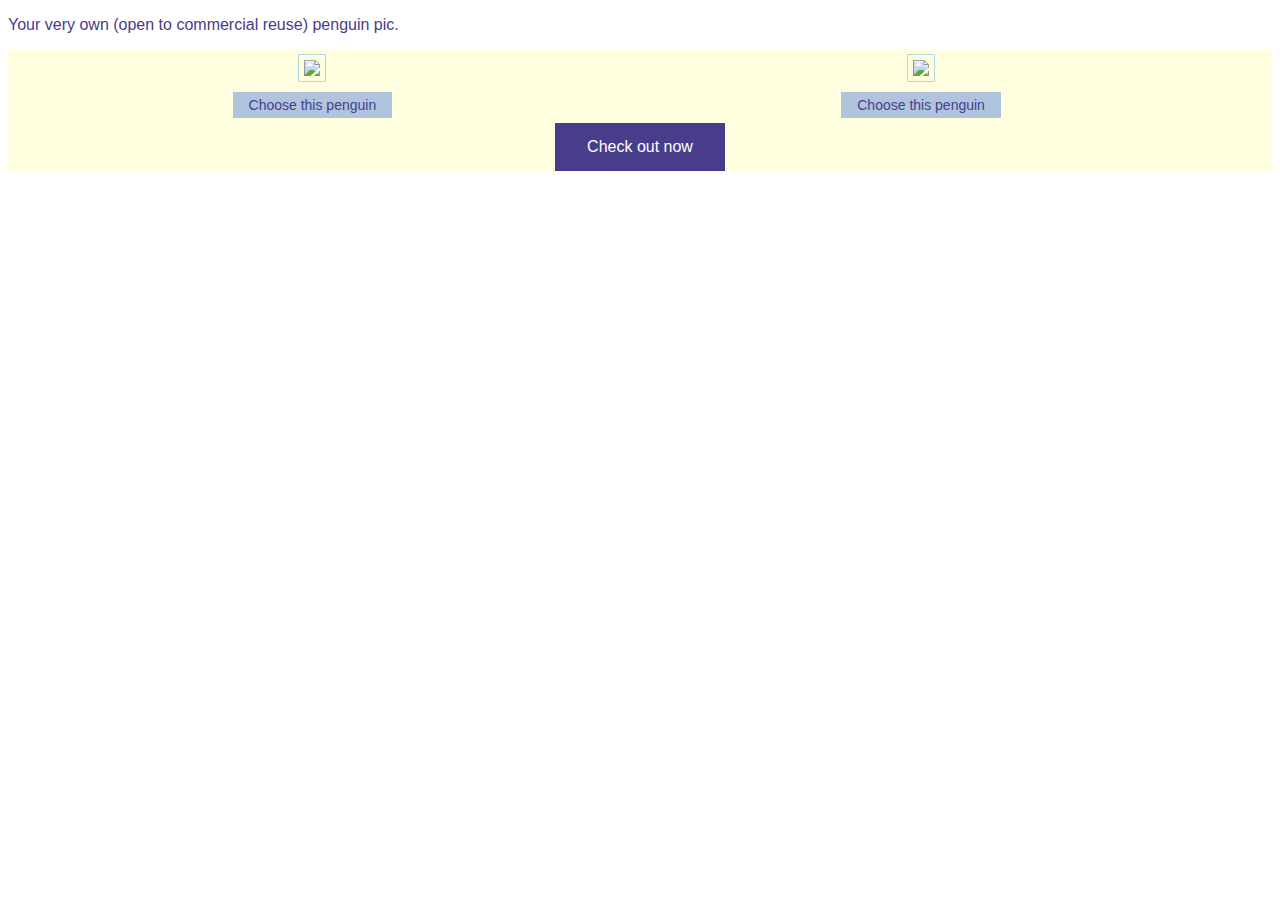
==== index.html @ d7206c39 "Adding test stripe integration" ====
<!DOCTYPE html>
<html>
    <head>
        <meta charset="utf-8">
        <meta http-equiv="X-UA-Compatible" content="IE=edge">
        <title>Alex's Stripe Shop</title>
        <meta name="description" content="">
        <meta name="viewport" content="width=device-width, initial-scale=1">
        <link rel="stylesheet" href="style.css">
        <script src="stripePay.js"></script>
        <script src="https://js.stripe.com/v3/"></script>
    </head>
    <body>
        <p>Your very own (open to commercial reuse) penguin pic.</p>
        <div class="row">
            <div class="divLeft">
                <img id="penguin-img" src="https://images.pexels.com/photos/2078475/pexels-photo-2078475.jpeg?auto=compress&cs=tinysrgb&dpr=2&h=650&w=940">
            </div>
            <div class="divRight">
                <img id="penguin-img" src="https://images.pexels.com/photos/60088/pexels-photo-60088.jpeg?auto=compress&cs=tinysrgb&dpr=2&h=750&w=1260">
            </div>
        </div>
        <div class="row">
            <div class="divLeft">
                <button class="choosepenguin" id="leftpenguin">Choose this penguin</button>
            </div>
            <div class="divRight">
                <button class="choosepenguin" id="rightpenguin">Choose this penguin</button>
            </div>
        </div>
        <div class="row">
            <button id="checkoutbutton">Check out now</button>
        </div>
    </body>
</html>
---- style.css ----
h1 {
    font-family: Arial, Helvetica, sans-serif;
    color:darkslateblue;
}

p {
    font-family: Arial, Helvetica, sans-serif;
    color:darkslateblue;
}


.row{
    width: 100%;
    content: "";
    display: table;
    clear: both;
    padding-top: 3px;
    padding-bottom: 1px;
    text-align:center;
    background-color:lightyellow;
}

.divLeft{
    width: 48%;
    height: auto;
    float: left;
    text-align:center;
    background-color:lightyellow;
    padding: 1px;
}

.divRight{
    width: 48%;
    height: auto;
    float: left;
    text-align:center;
    background-color:lightyellow;
    padding: 1px;
}

#penguin-img {
    max-width: 60%;
    height: auto;
    border: 1px solid lightblue;
    padding: 5px;
    border-radius: 1px;
    text-align:center;
}

.choosepenguin{
    background-color: lightsteelblue;
    border: none;
    color:darkslateblue;
    padding: 5px 16px;
    text-align: center;
    text-decoration: none;
    display: inline-block;
    font-size: 14px;
    justify-content: center;
    margin:auto;
}

#checkoutbutton {
    background-color: darkslateblue;
    border: none;
    color:white;
    padding: 15px 32px;
    text-align: center;
    text-decoration: none;
    display: inline-block;
    font-size: 16px;
    justify-content: center;
    margin:auto;
}
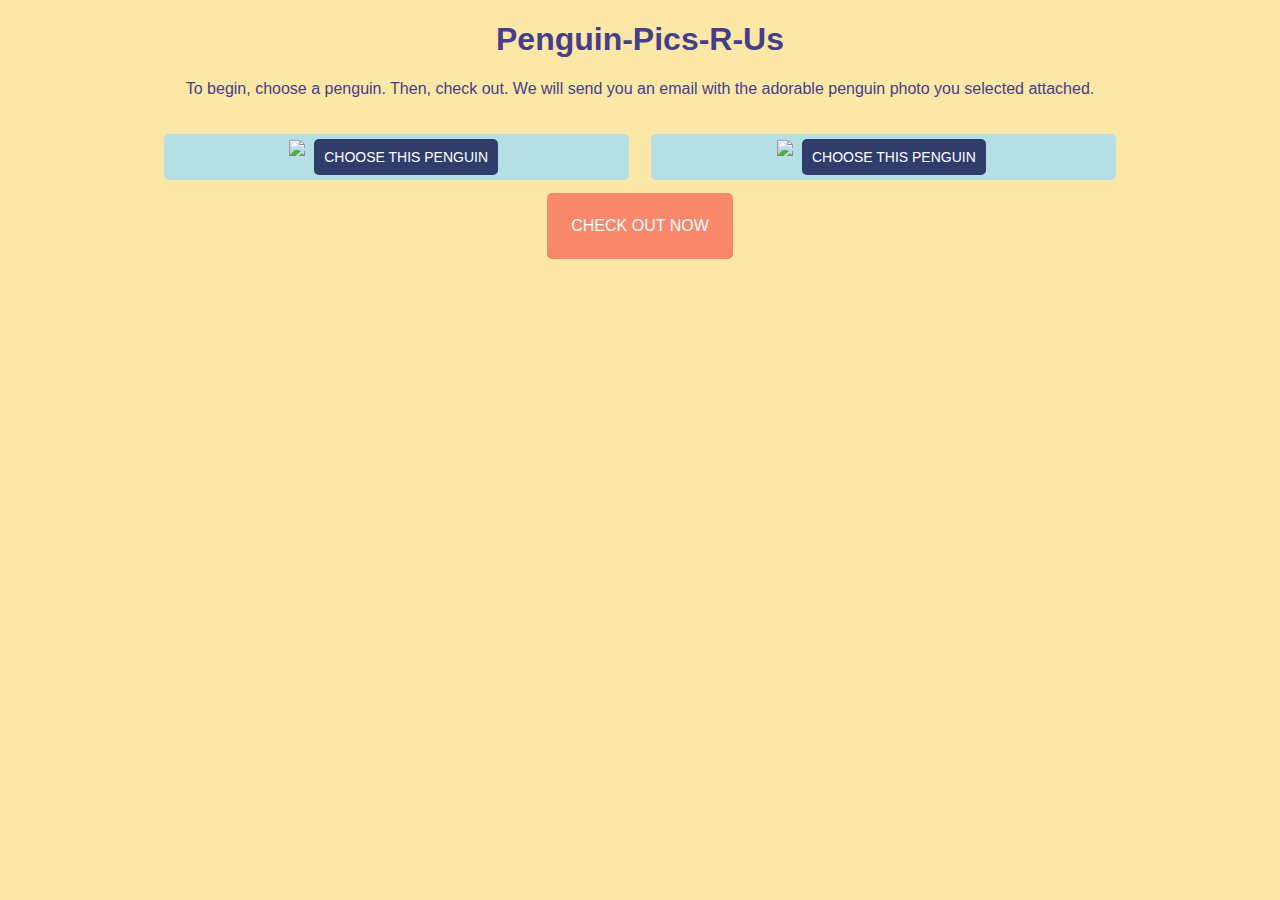
==== commit d649e2a3: "visual improvements" ====
--- a/index.html
+++ b/index.html
@@ -11,20 +11,16 @@
         <script src="https://js.stripe.com/v3/"></script>
     </head>
     <body>
-        <p>Your very own (open to commercial reuse) penguin pic.</p>
+        <h1>Penguin-Pics-R-Us</h1>
+        <p>To begin, choose a penguin. Then, check out. We will send you an email with the adorable penguin photo you selected attached.</p>
+        <br><br>
         <div class="row">
-            <div class="divLeft">
+            <div class="penguindivs">
                 <img id="penguin-img" src="https://images.pexels.com/photos/2078475/pexels-photo-2078475.jpeg?auto=compress&cs=tinysrgb&dpr=2&h=650&w=940">
-            </div>
-            <div class="divRight">
-                <img id="penguin-img" src="https://images.pexels.com/photos/60088/pexels-photo-60088.jpeg?auto=compress&cs=tinysrgb&dpr=2&h=750&w=1260">
-            </div>
-        </div>
-        <div class="row">
-            <div class="divLeft">
                 <button class="choosepenguin" id="leftpenguin">Choose this penguin</button>
             </div>
-            <div class="divRight">
+            <div class="penguindivs">
+                <img id="penguin-img" src="https://images.pexels.com/photos/60088/pexels-photo-60088.jpeg?auto=compress&cs=tinysrgb&dpr=2&h=750&w=1260">
                 <button class="choosepenguin" id="rightpenguin">Choose this penguin</button>
             </div>
         </div>
--- a/style.css
+++ b/style.css
@@ -1,76 +1,129 @@
 
+body {
+    background: #FBE8A6;
+}
 
 h1 {
     font-family: Arial, Helvetica, sans-serif;
     color:darkslateblue;
+    padding-bottom: 0px;
+    text-align:center;
 }
 
 p {
+    width:90%;
     font-family: Arial, Helvetica, sans-serif;
     color:darkslateblue;
+    text-align:center;
+    margin:auto;
 }
 
 
 .row{
-    width: 100%;
-    content: "";
+    width: 90%;
     display: table;
-    clear: both;
-    padding-top: 3px;
-    padding-bottom: 1px;
+    /* clear: both; */
     text-align:center;
-    background-color:lightyellow;
+    margin: 0 auto;
+    margin-bottom: 1%;
 }
 
-.divLeft{
-    width: 48%;
+.penguindivs{
+    width: 40%;
     height: auto;
-    float: left;
     text-align:center;
-    background-color:lightyellow;
-    padding: 1px;
+    background-color:  #b4dfe5;
+    padding-right: 10px;
+    padding-bottom: 5px;
+    border-radius: 5px;
+    margin-left: 1%;
+    margin-right: 1%;
+    display:inline-block;
 }
 
-.divRight{
-    width: 48%;
-    height: auto;
-    float: left;
-    text-align:center;
-    background-color:lightyellow;
-    padding: 1px;
+.penguindivs:hover{
+    background: lightgray;
+    letter-spacing: 1px;
+    -webkit-box-shadow: 0px 5px 40px -10px rgba(0,0,0,0.57);
+    -moz-box-shadow: 0px 5px 40px -10px rgba(0,0,0,0.57);
+    box-shadow: 5px 40px -10px rgba(0,0,0,0.57);
+    transition: all 0.4s ease 0s;
 }
 
+
 #penguin-img {
-    max-width: 60%;
+    max-width: 80%;
+    border-radius: 5px;
     height: auto;
-    border: 1px solid lightblue;
+    margin-top: 1px;
+    margin-bottom: 1px;
     padding: 5px;
-    border-radius: 1px;
     text-align:center;
 }
 
 .choosepenguin{
-    background-color: lightsteelblue;
+    color:white;
+    background: #303C6C;
+    text-transform: uppercase;
+    text-decoration: none;
+    
     border: none;
-    color:darkslateblue;
-    padding: 5px 16px;
+    border-radius: 5px;
+    padding: 10px;
     text-align: center;
-    text-decoration: none;
     display: inline-block;
     font-size: 14px;
-    justify-content: center;
-    margin:auto;
+    transition: all 0.4s ease 0s;
+}
+
+.choosepenguin:hover{
+    background: #434343;
+    letter-spacing: 1px;
+    -webkit-box-shadow: 0px 5px 40px -10px rgba(0,0,0,0.57);
+    -moz-box-shadow: 0px 5px 40px -10px rgba(0,0,0,0.57);
+    box-shadow: 5px 40px -10px rgba(0,0,0,0.57);
+    transition: all 0.4s ease 0s;
+}
+
+.choosepenguin_selected{
+    color:white;
+    background: #434343;
+    text-transform: uppercase;
+    text-decoration: none;
+    letter-spacing: 1px;
+    border: none;
+    border-radius: 5px;
+    padding: 10px;
+    text-align: center;
+    display: inline-block;
+    font-size: 14px;
+    transition: all 0.4s ease 0s;
 }
 
 #checkoutbutton {
-    background-color: darkslateblue;
+    color:white;
+    background: #F9876C;
+    text-transform: uppercase;
+    text-decoration: none;
     border: none;
-    color:white;
-    padding: 15px 32px;
+    border-radius: 5px;
+    padding: 24px;
     text-align: center;
-    text-decoration: none;
     display: inline-block;
     font-size: 16px;
-    justify-content: center;
-    margin:auto;
-}+    transition: all 0.4s ease 0s;
+
+}
+
+#checkoutbutton:hover{
+    background: #434343;
+    letter-spacing: 1px;
+    -webkit-box-shadow: 0px 5px 40px -10px rgba(0,0,0,0.57);
+    -moz-box-shadow: 0px 5px 40px -10px rgba(0,0,0,0.57);
+    box-shadow: 5px 40px -10px rgba(0,0,0,0.57);
+    transition: all 0.4s ease 0s;
+}
+
+
+
+
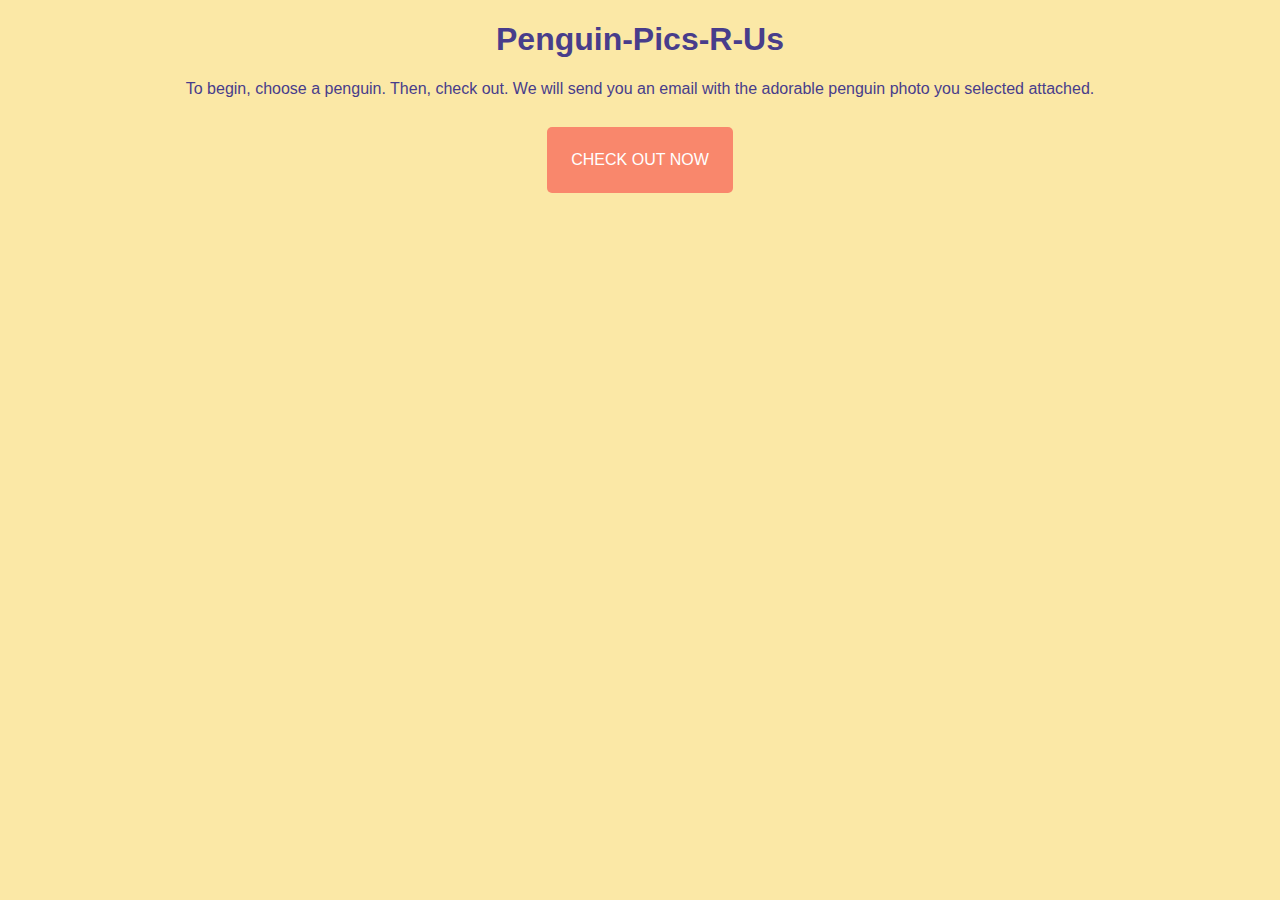
==== commit b4a548b9: "adding dynamic products" ====
--- a/index.html
+++ b/index.html
@@ -13,16 +13,15 @@
     <body>
         <h1>Penguin-Pics-R-Us</h1>
         <p>To begin, choose a penguin. Then, check out. We will send you an email with the adorable penguin photo you selected attached.</p>
-        <br><br>
-        <div class="row">
-            <div class="penguindivs">
+        <div class="row" id = "first-row">
+            <!--<div class="penguindivs">
                 <img id="penguin-img" src="https://images.pexels.com/photos/2078475/pexels-photo-2078475.jpeg?auto=compress&cs=tinysrgb&dpr=2&h=650&w=940">
                 <button class="choosepenguin" id="leftpenguin">Choose this penguin</button>
             </div>
             <div class="penguindivs">
                 <img id="penguin-img" src="https://images.pexels.com/photos/60088/pexels-photo-60088.jpeg?auto=compress&cs=tinysrgb&dpr=2&h=750&w=1260">
                 <button class="choosepenguin" id="rightpenguin">Choose this penguin</button>
-            </div>
+            </div> -->
         </div>
         <div class="row">
             <button id="checkoutbutton">Check out now</button>
--- a/style.css
+++ b/style.css
@@ -6,18 +6,16 @@
 h1 {
     font-family: Arial, Helvetica, sans-serif;
     color:darkslateblue;
-    padding-bottom: 0px;
     text-align:center;
 }
 
 p {
-    width:90%;
+    margin-left:5%;
+    margin-right:5%;
     font-family: Arial, Helvetica, sans-serif;
     color:darkslateblue;
     text-align:center;
-    margin:auto;
 }
-
 
 .row{
     width: 90%;
@@ -25,7 +23,8 @@
     /* clear: both; */
     text-align:center;
     margin: 0 auto;
-    margin-bottom: 1%;
+    margin-top: 1%;
+
 }
 
 .penguindivs{
@@ -38,6 +37,7 @@
     border-radius: 5px;
     margin-left: 1%;
     margin-right: 1%;
+    margin-top: 1%;
     display:inline-block;
 }
 
